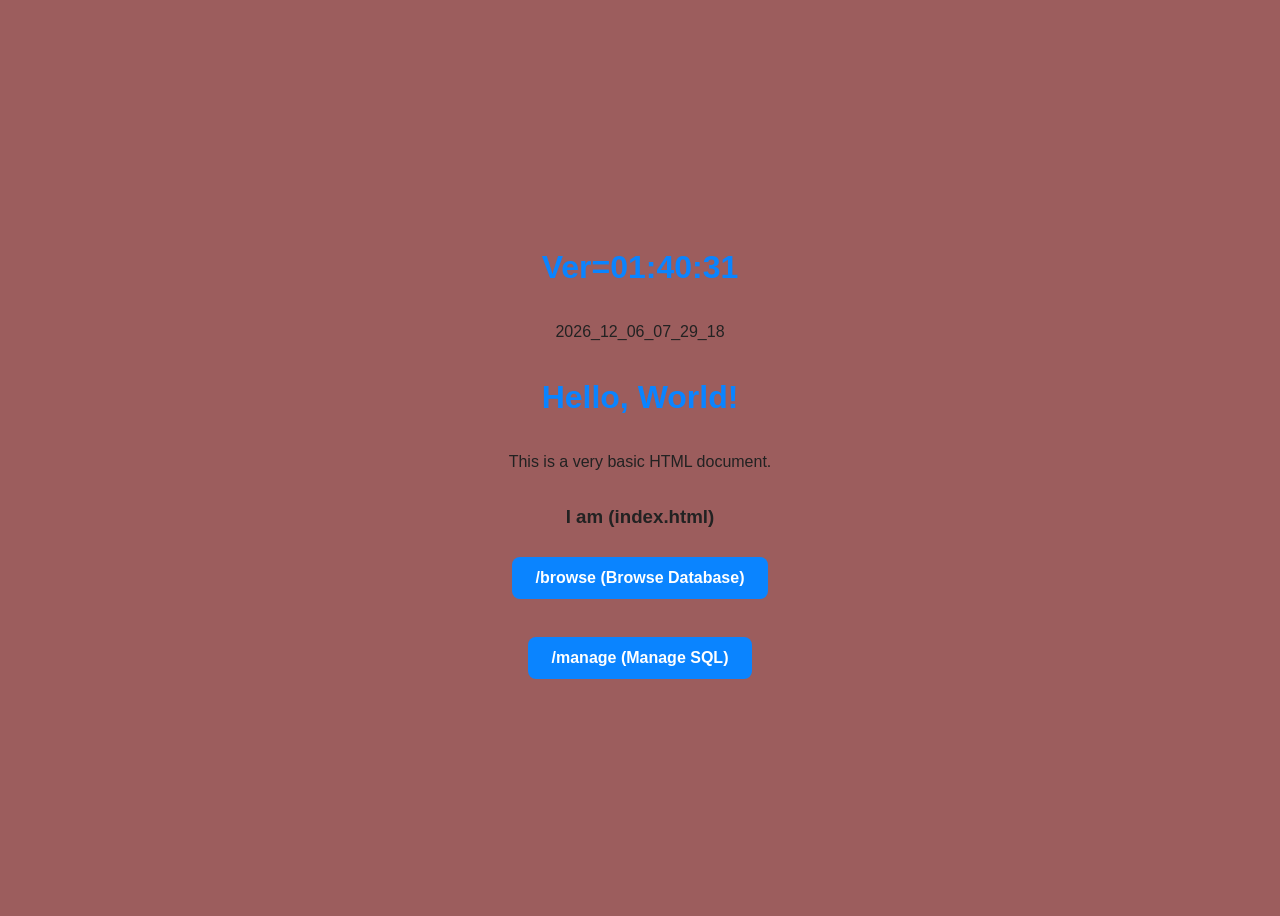
==== index.html @ d9f787e7 "25/11/02_01:40:51" ====
<!DOCTYPE html>
<html lang="en">
<head>
<meta charset="UTF-8">
<meta name="viewport" content="width=device-width, initial-scale=1.0">
<title>Files Page</title>
<style>
  body {
    font-family: Arial, sans-serif;
    background: #f9fafb;
    color: #222;
    display: flex;
    flex-direction: column;
    align-items: center;
    justify-content: center;
    height: 100vh;
  }
  h1 {
    color: #0a84ff;
  }
  a {
    display: inline-block;
    margin: 10px;
    padding: 12px 24px;
    border-radius: 8px;
    text-decoration: none;
    background-color: #0a84ff;
    color: white;
    font-weight: bold;
    transition: 0.2s;
  }
  a:hover {
    background-color: #006edc;
  }
</style>
<script>

    // Generate random color
    function randomColor() {
      const r = Math.floor(Math.random() * 256);
      const g = Math.floor(Math.random() * 256);
      const b = Math.floor(Math.random() * 256);
      return `rgb(${r}, ${g}, ${b})`;
    }

    // Update time every second
    function updateTime() {
      const now = new Date();
      const yyyy = now.getFullYear();
      const mm = String(now.getMonth() + 1).padStart(2, '0');
      const dd = String(now.getDate()).padStart(2, '0');
      const hh = String(now.getHours()).padStart(2, '0');
      const mi = String(now.getMinutes()).padStart(2, '0');
      const ss = String(now.getSeconds()).padStart(2, '0');
      document.getElementById("clock").textContent = `${yyyy}_${mm}_${dd}_${hh}_${mi}_${ss}`;
    }

    // Run on load
    window.onload = function() {
      document.body.style.backgroundColor = randomColor();
      updateTime();
      //setInterval(updateTime, 1000);
    };

</script>
</head>
<body>
  <h1>Ver=01:40:31</h1>
  <p id="clock"></p>

  <h1>Hello, World!</h1>
  <p>This is a very basic HTML document.</p>
  <h3>I am (index.html)</h3>
  <a id="https://mstdam.duckdns.org/browse" href="/browse" target="_blank">/browse (Browse Database)</a>
  <br/>
  <a id="https://mstdam.duckdns.org/manage" href="/manage" target="_blank">/manage (Manage SQL)</a>

</body>

</html>
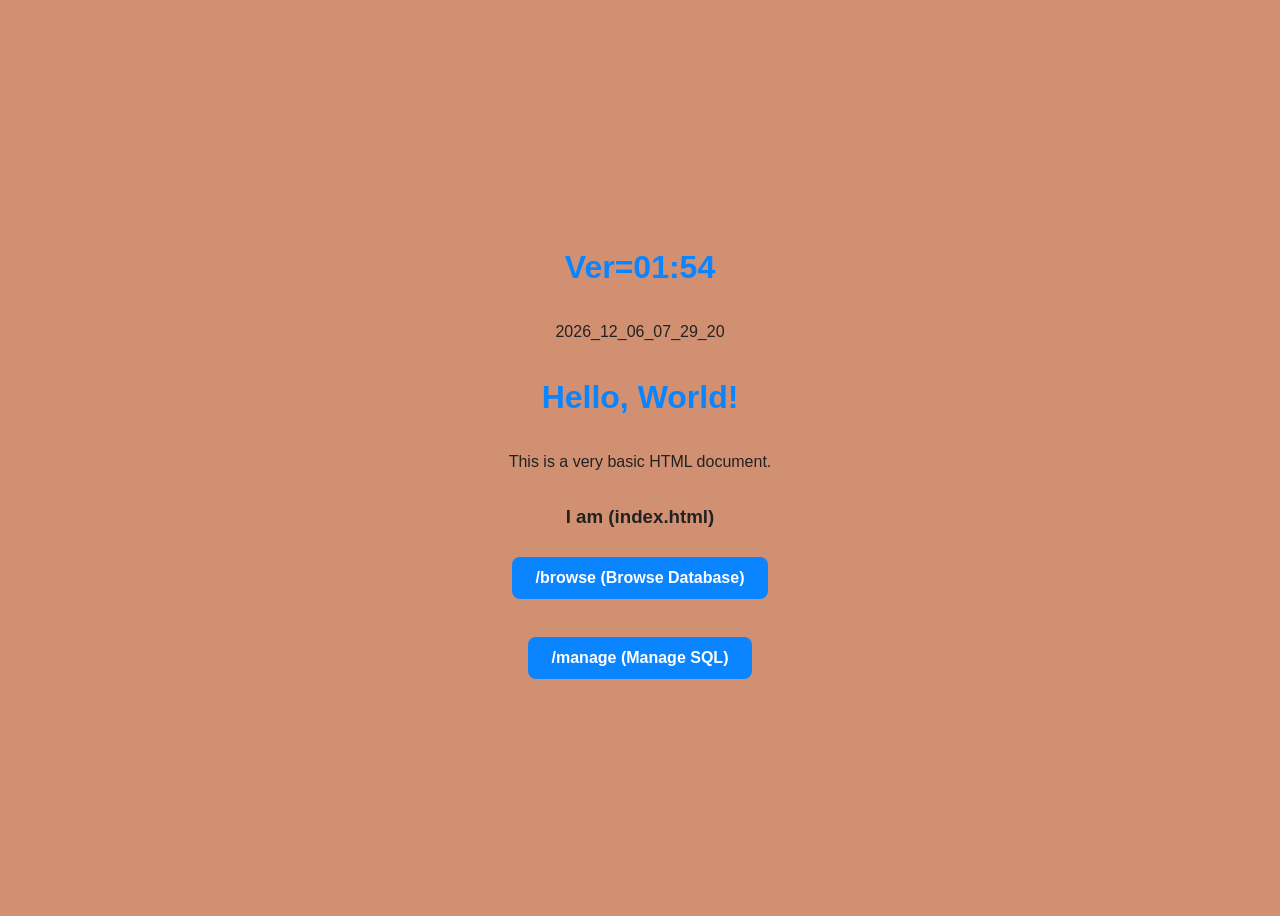
==== commit 4efb46ee: "25/11/02_01:54" ====
--- a/index.html
+++ b/index.html
@@ -65,7 +65,7 @@
 </script>
 </head>
 <body>
-  <h1>Ver=01:40:31</h1>
+  <h1>Ver=01:54</h1>
   <p id="clock"></p>
 
   <h1>Hello, World!</h1>
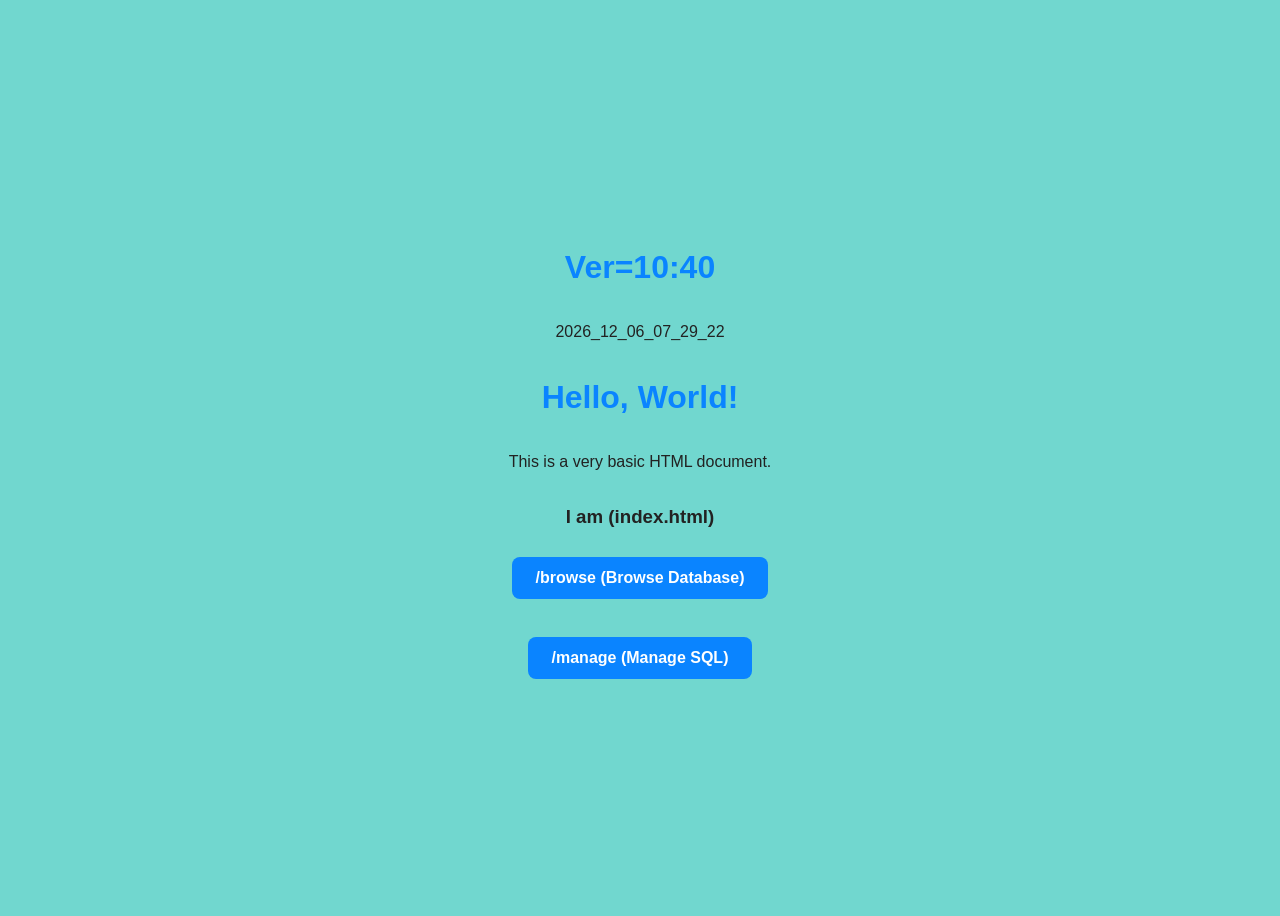
==== commit f2e8091a: "25/11/02_10:40" ====
--- a/index.html
+++ b/index.html
@@ -65,7 +65,7 @@
 </script>
 </head>
 <body>
-  <h1>Ver=01:54</h1>
+  <h1>Ver=10:40</h1>
   <p id="clock"></p>
 
   <h1>Hello, World!</h1>
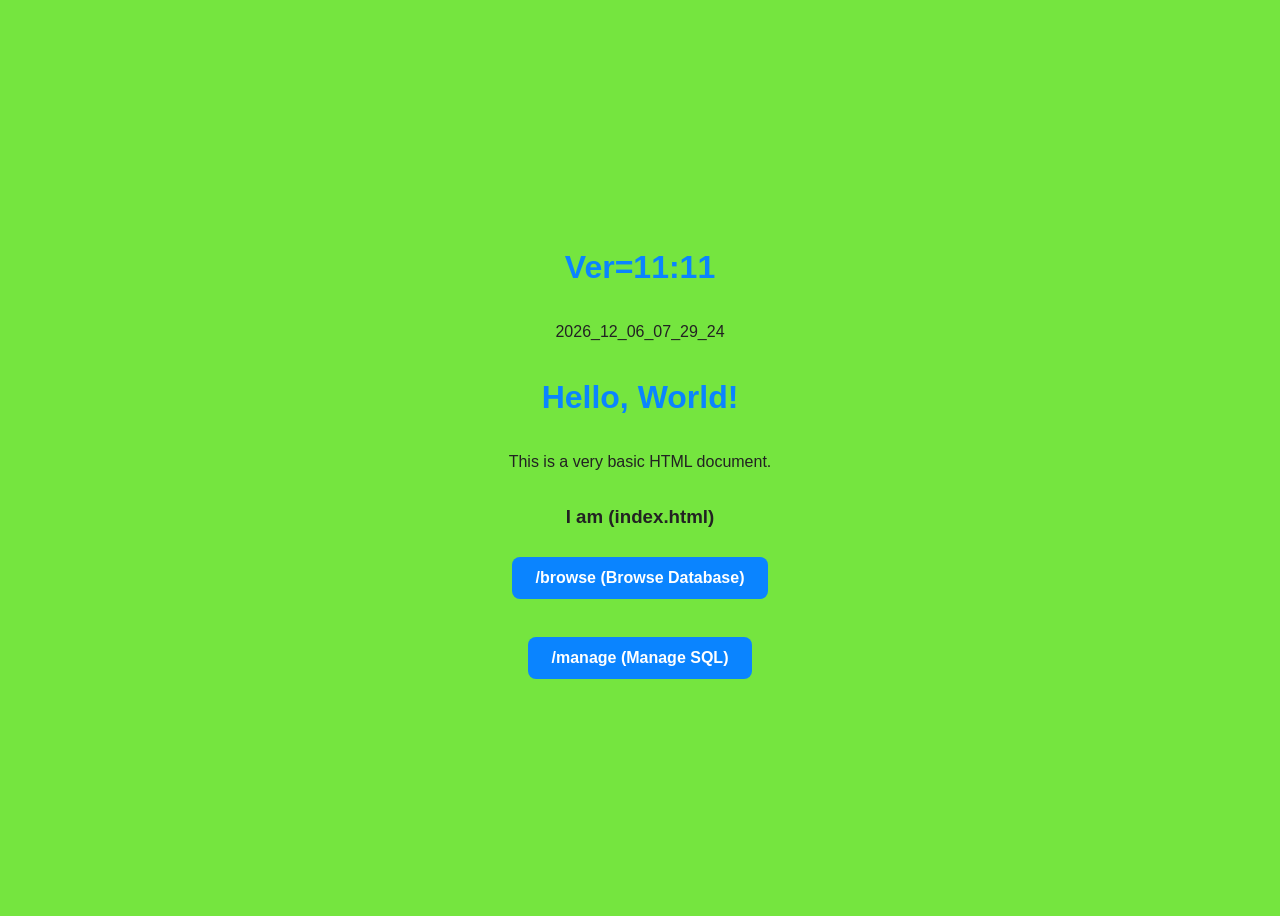
==== commit 99b02973: "25/11/02_11:13" ====
--- a/index.html
+++ b/index.html
@@ -65,7 +65,7 @@
 </script>
 </head>
 <body>
-  <h1>Ver=10:40</h1>
+  <h1>Ver=11:11</h1>
   <p id="clock"></p>
 
   <h1>Hello, World!</h1>
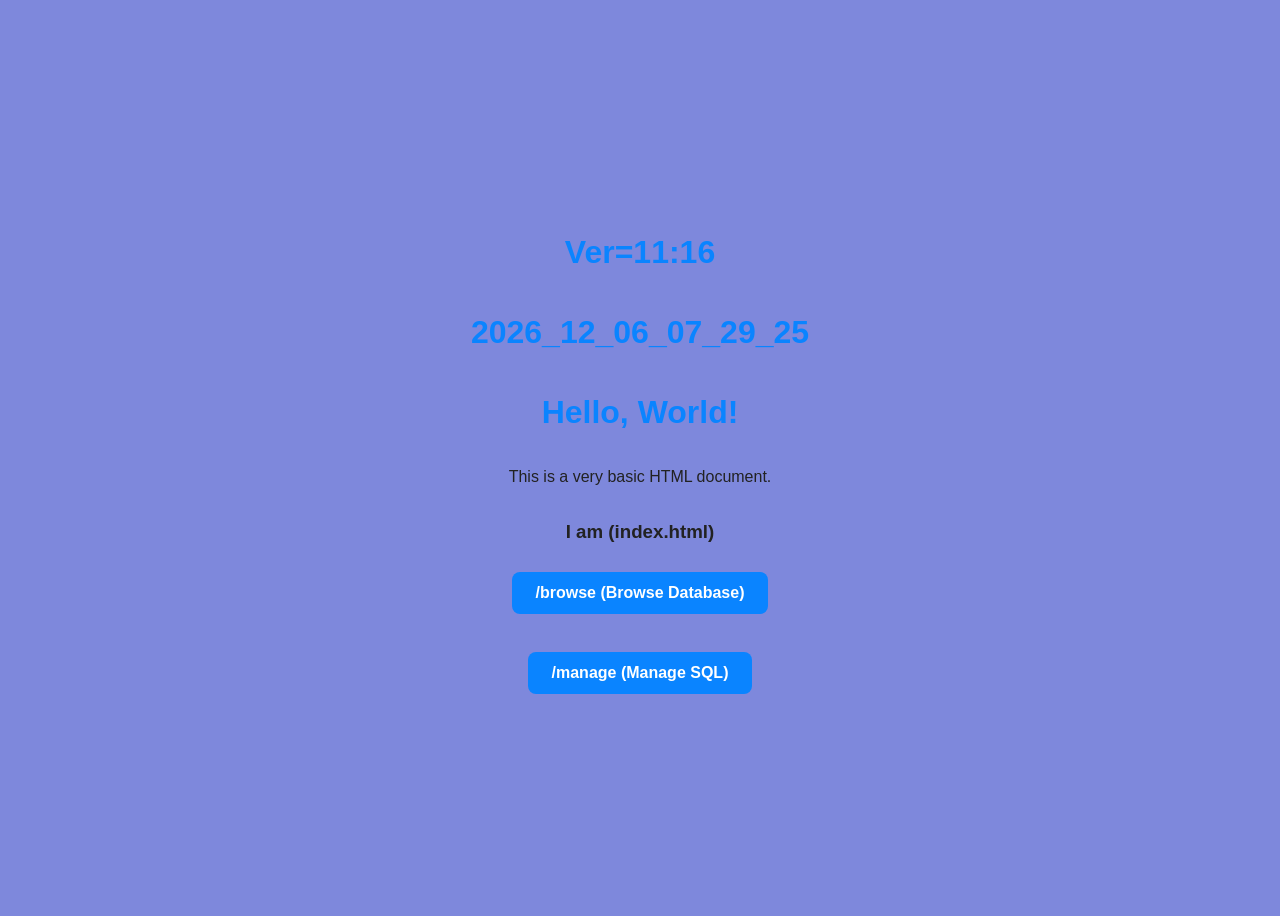
==== commit 61b915b4: "25/11/02_11:15" ====
--- a/index.html
+++ b/index.html
@@ -65,8 +65,8 @@
 </script>
 </head>
 <body>
-  <h1>Ver=11:11</h1>
-  <p id="clock"></p>
+  <h1>Ver=11:16</h1>
+  <h1 id="clock"></h1>
 
   <h1>Hello, World!</h1>
   <p>This is a very basic HTML document.</p>
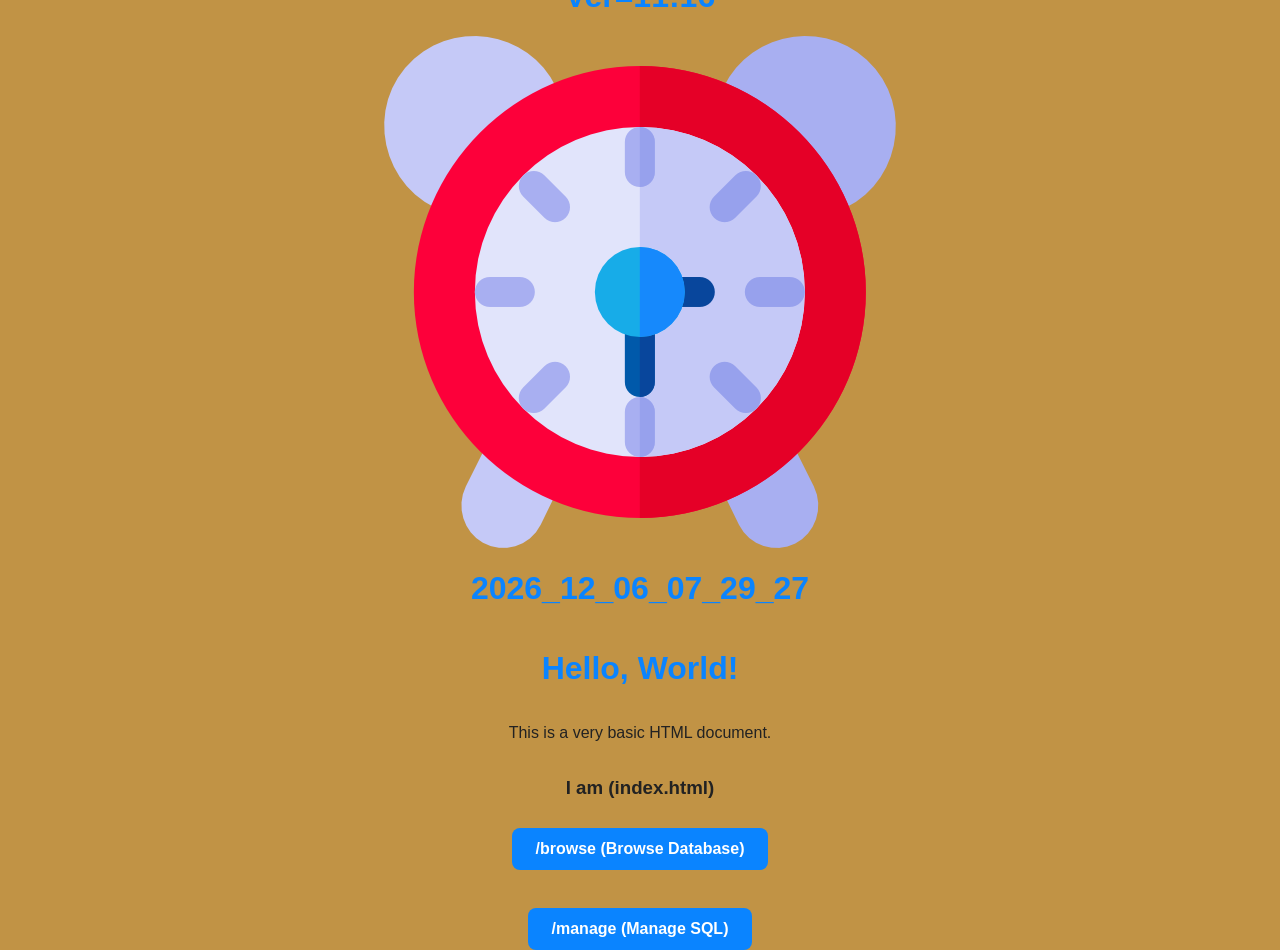
==== commit 5cf893ad: "25/11/02_11:21" ====
--- a/index.html
+++ b/index.html
@@ -66,6 +66,7 @@
 </head>
 <body>
   <h1>Ver=11:16</h1>
+  <img src="clock.png"/>
   <h1 id="clock"></h1>
 
   <h1>Hello, World!</h1>
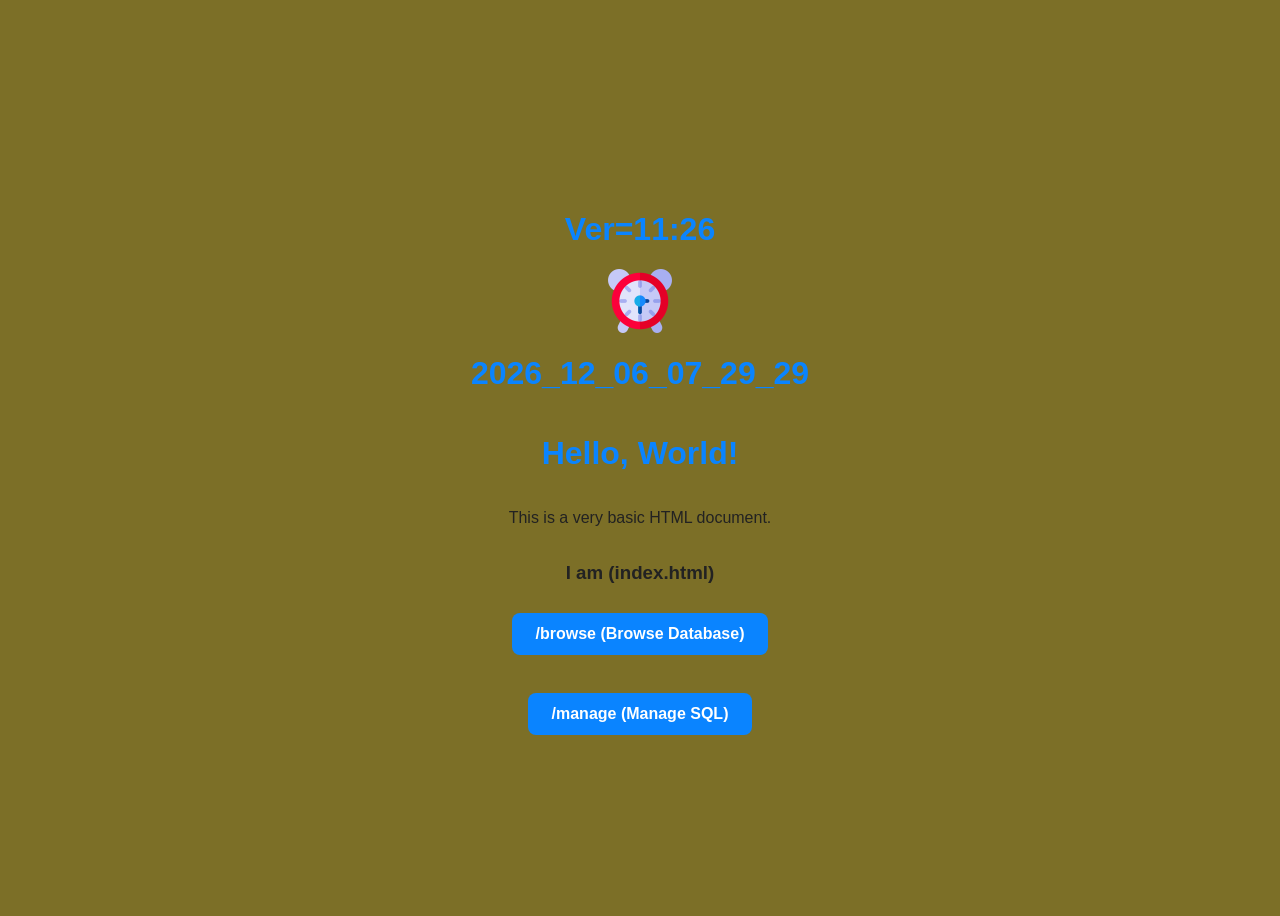
==== commit e17cd2a0: "25/11/02_11:27" ====
--- a/index.html
+++ b/index.html
@@ -65,8 +65,9 @@
 </script>
 </head>
 <body>
-  <h1>Ver=11:16</h1>
-  <img src="clock.png"/>
+  <br>
+  <h1>Ver=11:26</h1>
+  <img width="64" high="64" src="clock.png"/>
   <h1 id="clock"></h1>
 
   <h1>Hello, World!</h1>
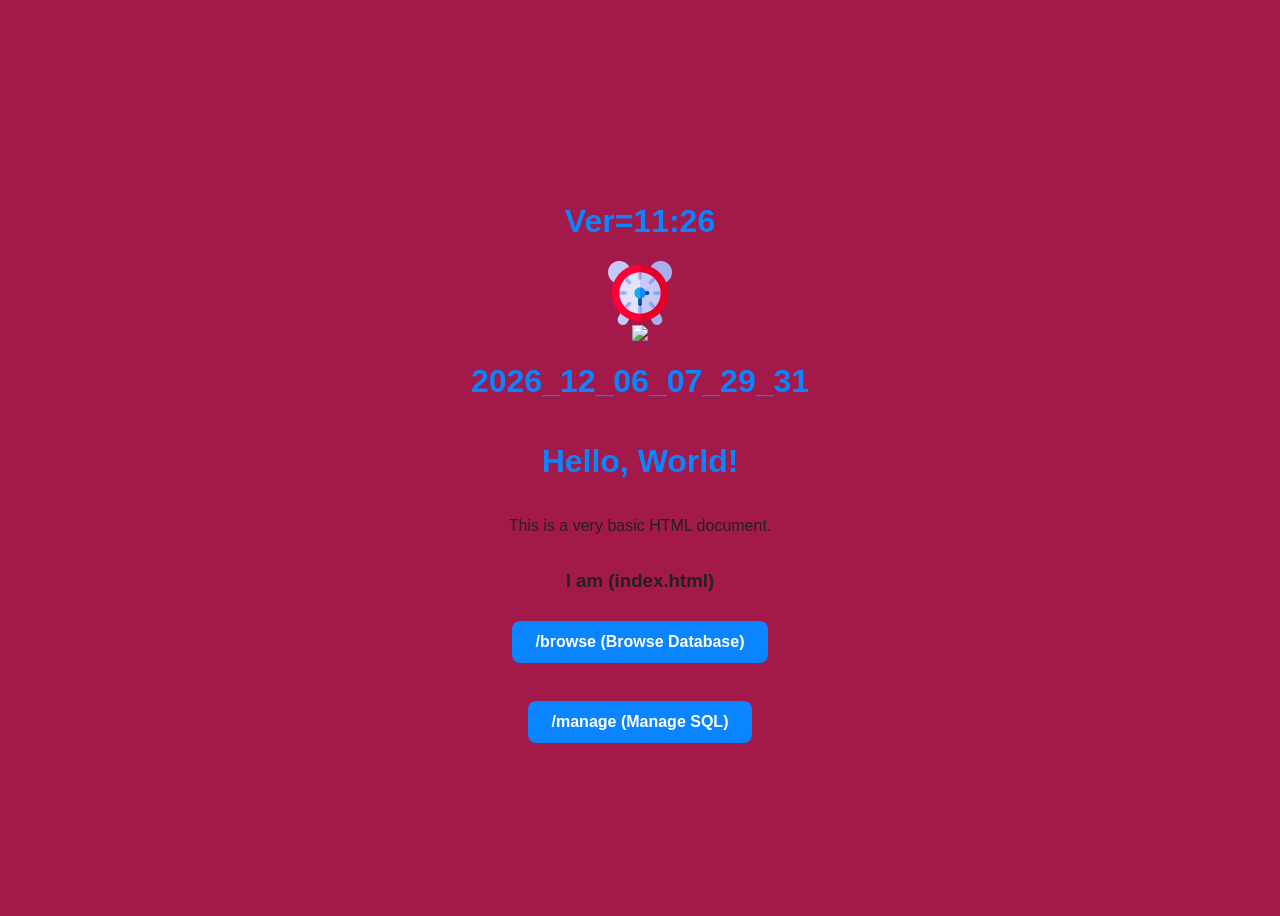
==== commit 6dbfa86e: "25/12/20_20:09" ====
--- a/index.html
+++ b/index.html
@@ -68,6 +68,8 @@
   <br>
   <h1>Ver=11:26</h1>
   <img width="64" high="64" src="clock.png"/>
+  <img src="https://picsum.photos/500"/>
+
   <h1 id="clock"></h1>
 
   <h1>Hello, World!</h1>
